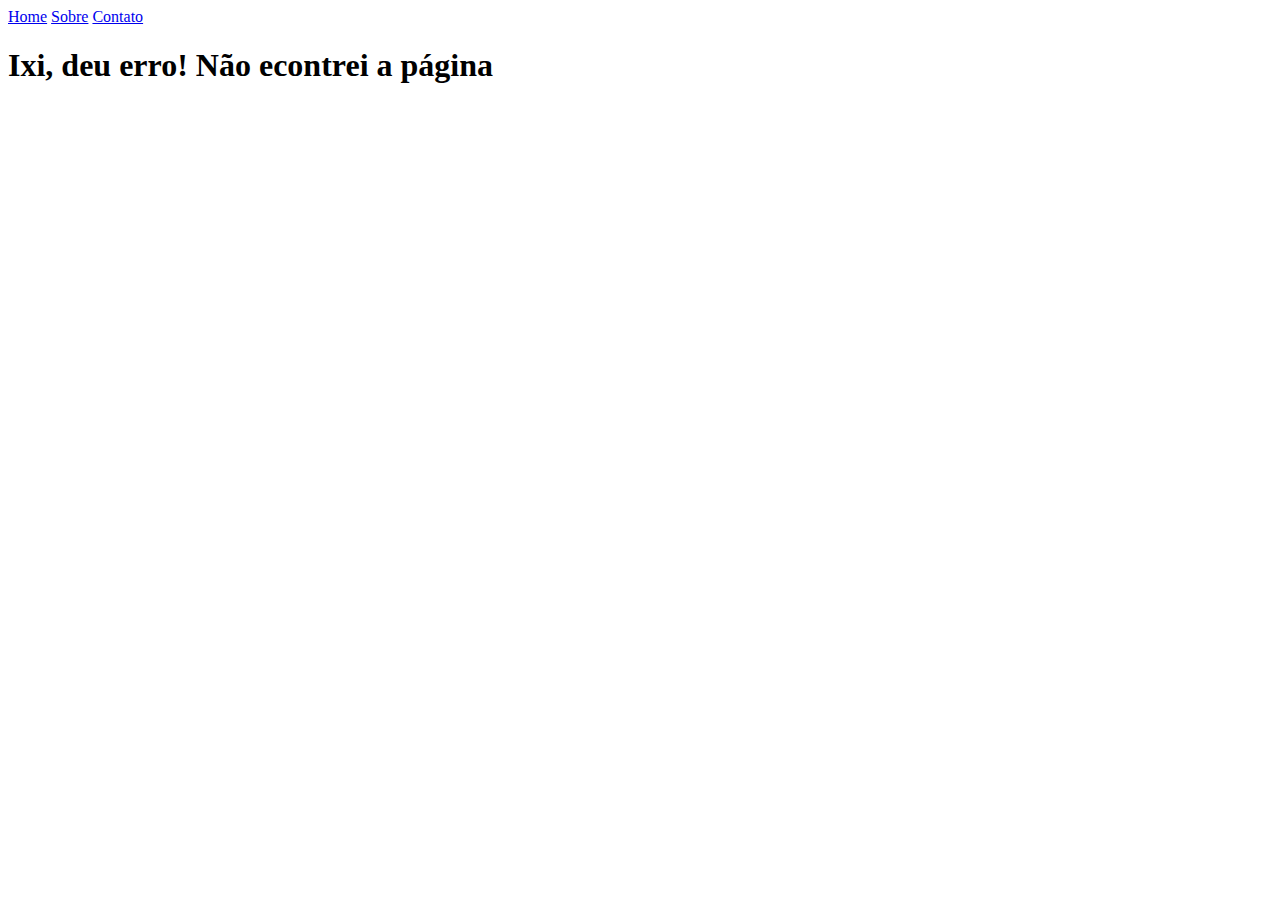
==== index.html @ 361f82b9 "Inicio html e JS" ====
<!DOCTYPE html>
<html lang="pt-br">

<head>
  <meta charset="UTF-8">
  <meta name="viewport" content="width=device-width, initial-scale=1.0">
  <title>SPA 2.0</title>
</head>

<body>
  <nav>
    <a href="/" onclick="route()">Home</a>
    <a href="/about" onclick="route()">Sobre</a>
    <a href="/contact" onclick="route()">Contato</a>
  </nav>

  <div id="app"></div>

  <script src="js/index.js" type="module">

    const routes = {
      "/": "/pages/home.html",
      "/about": "/pages/about.html",
      "/contact": "/pages/contact.html",
      404: "/pages/404.html"
    }

    function route(event) {
      event = event || window.event
      event.preventDefault()

      window.history.pushState({}, "", event.target.href)

      handle()
    }

    function handle() {
      const { pathname } = window.location
      const route = routes[pathname] || routes[404]
      fetch(route)
      .then((data) => data.text())
      .then(html => {
        document.querySelector("#app").innerHTML = html
      })
    }

    handle()
    window.onpopstate = () => handle()
  </script>
</body>

</html>
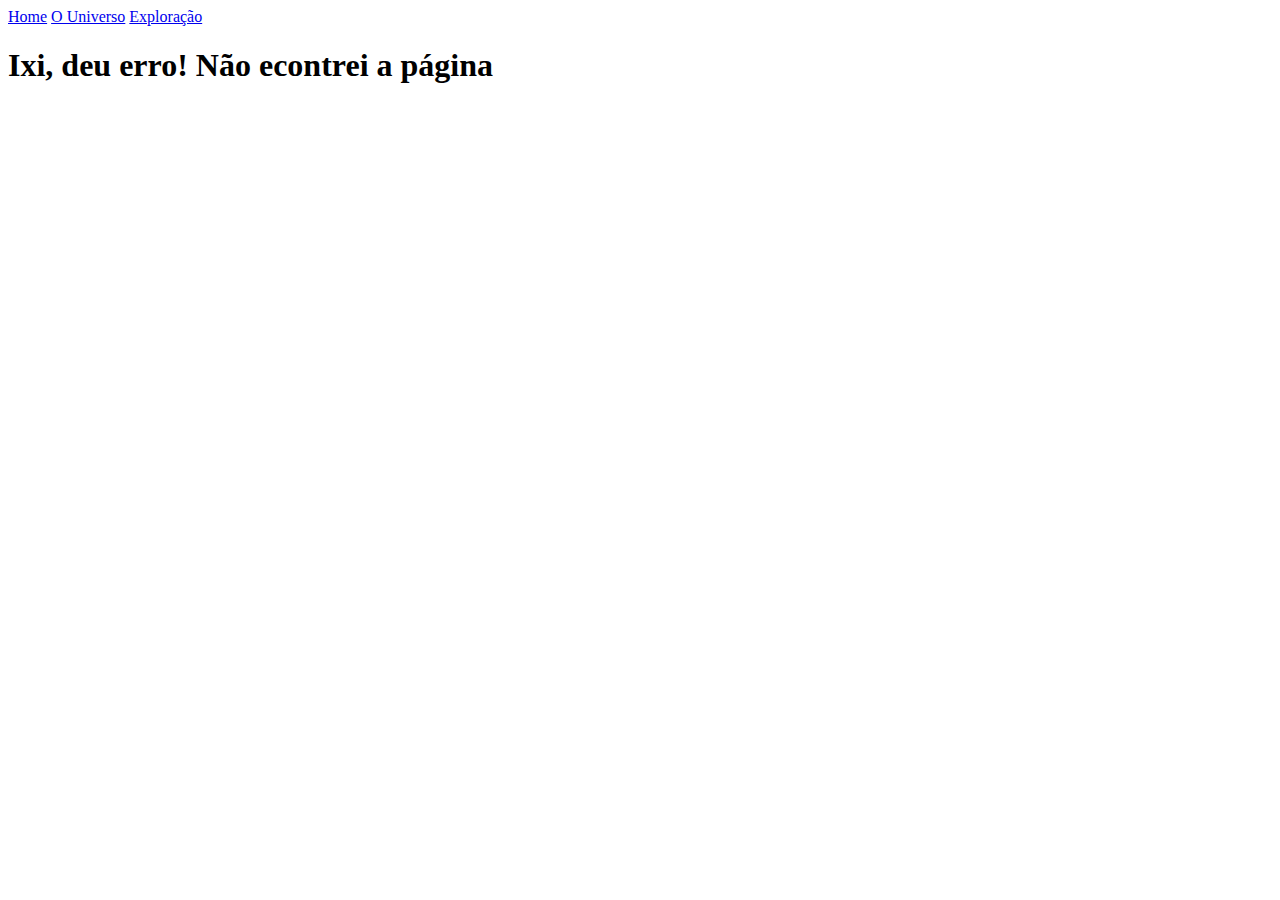
==== commit 16a280b0: "Rotas e paginas" ====
--- a/index.html
+++ b/index.html
@@ -5,48 +5,18 @@
   <meta charset="UTF-8">
   <meta name="viewport" content="width=device-width, initial-scale=1.0">
   <title>SPA 2.0</title>
+  <script src="js/index.js" type="module"></script>
 </head>
 
 <body>
   <nav>
     <a href="/" onclick="route()">Home</a>
-    <a href="/about" onclick="route()">Sobre</a>
-    <a href="/contact" onclick="route()">Contato</a>
+    <a href="/universe" onclick="route()">O Universo</a>
+    <a href="/explorer" onclick="route()">Exploração</a>
   </nav>
 
   <div id="app"></div>
 
-  <script src="js/index.js" type="module">
-
-    const routes = {
-      "/": "/pages/home.html",
-      "/about": "/pages/about.html",
-      "/contact": "/pages/contact.html",
-      404: "/pages/404.html"
-    }
-
-    function route(event) {
-      event = event || window.event
-      event.preventDefault()
-
-      window.history.pushState({}, "", event.target.href)
-
-      handle()
-    }
-
-    function handle() {
-      const { pathname } = window.location
-      const route = routes[pathname] || routes[404]
-      fetch(route)
-      .then((data) => data.text())
-      .then(html => {
-        document.querySelector("#app").innerHTML = html
-      })
-    }
-
-    handle()
-    window.onpopstate = () => handle()
-  </script>
 </body>
 
 </html>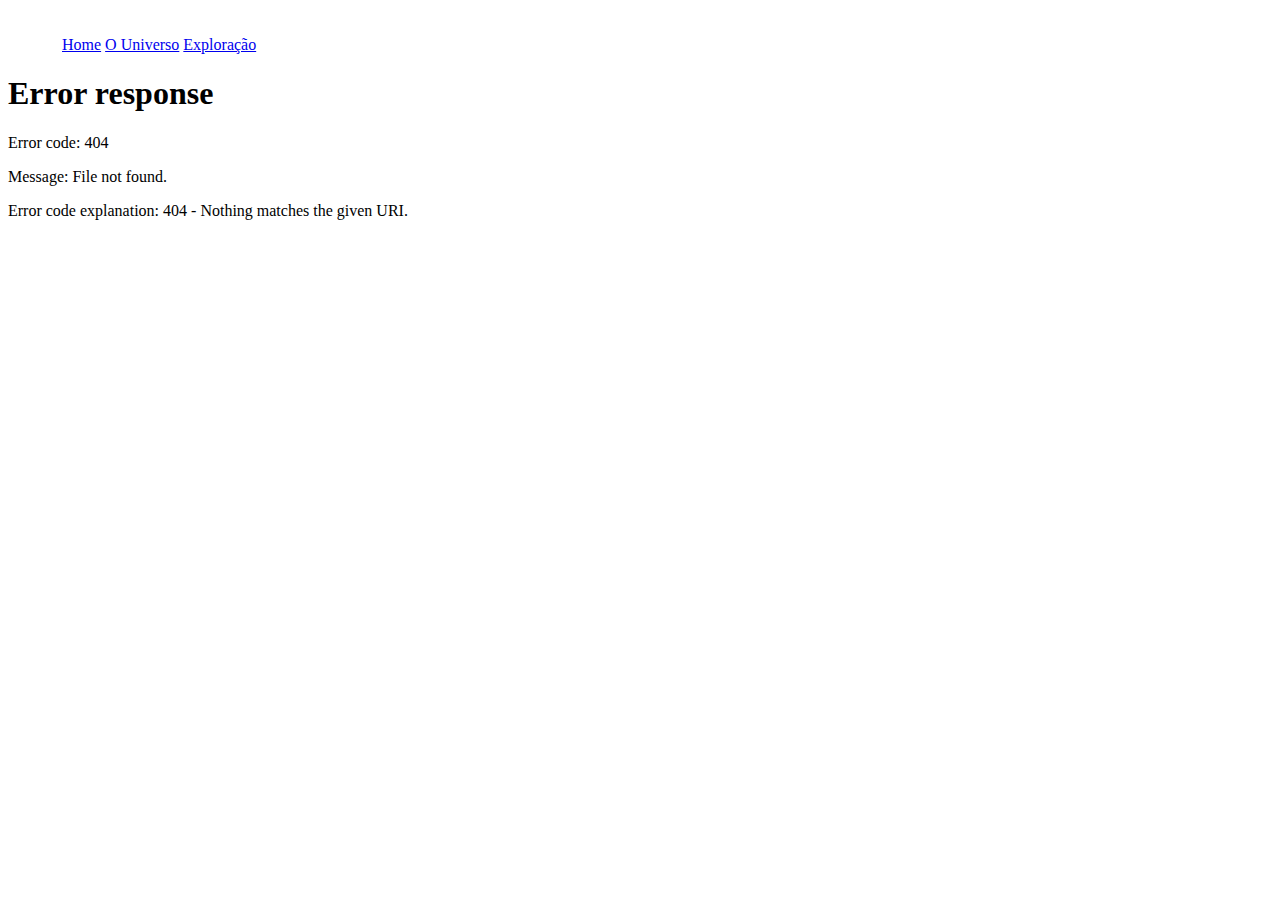
==== commit 21415694: "Html pages e ajustes JS" ====
--- a/index.html
+++ b/index.html
@@ -6,10 +6,12 @@
   <meta name="viewport" content="width=device-width, initial-scale=1.0">
   <title>SPA 2.0</title>
   <script src="js/index.js" type="module"></script>
+  <link rel="stylesheet" href="./styles.css">
 </head>
 
 <body>
   <nav>
+    <img src="./assets/Vector.svg" alt="Logo Buraco Negro" />
     <a href="/" onclick="route()">Home</a>
     <a href="/universe" onclick="route()">O Universo</a>
     <a href="/explorer" onclick="route()">Exploração</a>
--- a/styles.css
+++ b/styles.css
@@ -0,0 +1,3 @@
+.home {
+  background-image: url(./assets/image1.png);
+}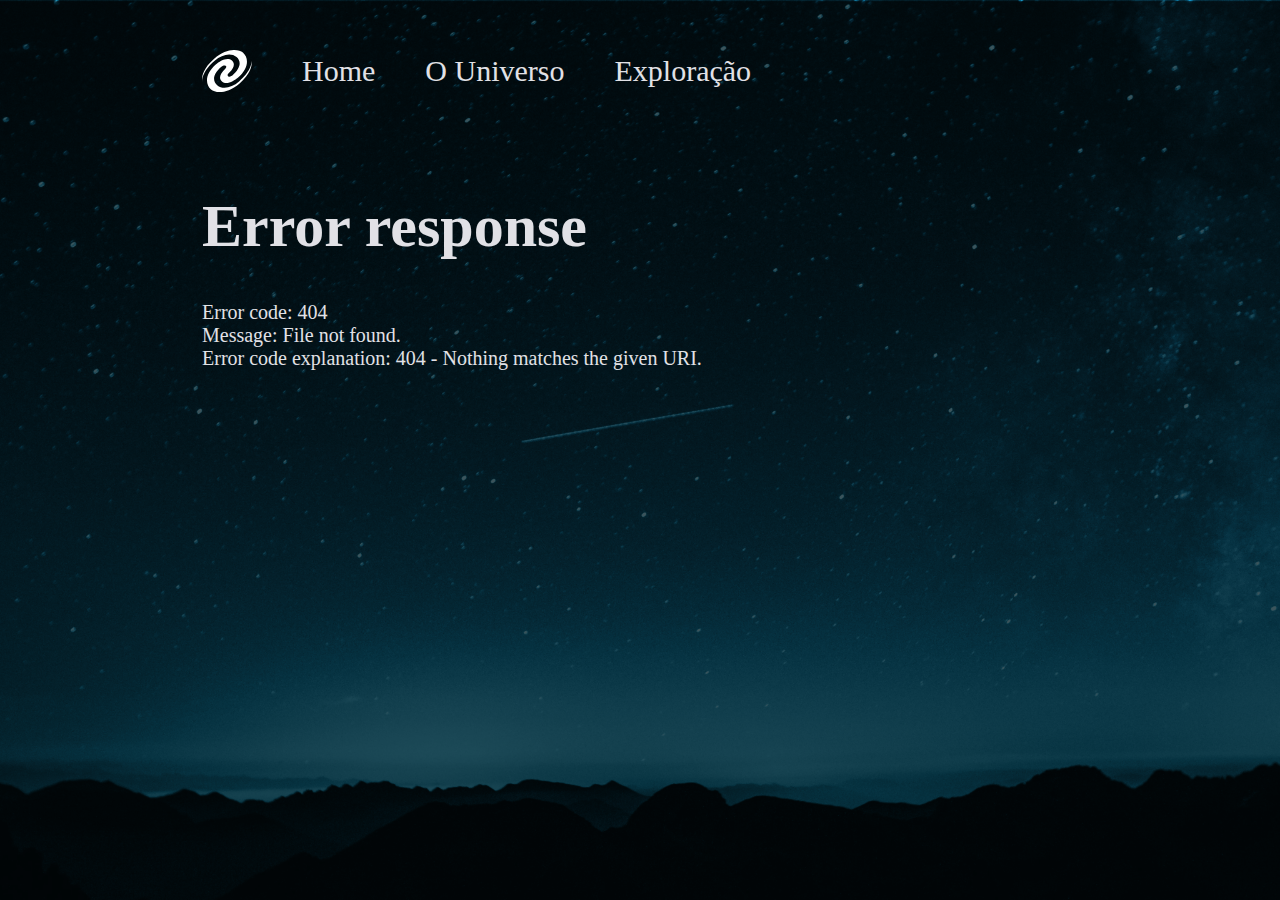
==== commit debf404c: "Css e esqueleto js para alteração de bg" ====
--- a/index.html
+++ b/index.html
@@ -1,5 +1,5 @@
 <!DOCTYPE html>
-<html lang="pt-br">
+<html lang="pt-br" class="home">
 
 <head>
   <meta charset="UTF-8">
@@ -10,14 +10,17 @@
 </head>
 
 <body>
+  
   <nav>
     <img src="./assets/Vector.svg" alt="Logo Buraco Negro" />
-    <a href="/" onclick="route()">Home</a>
-    <a href="/universe" onclick="route()">O Universo</a>
-    <a href="/explorer" onclick="route()">Exploração</a>
+    <a id="home" href="/" onclick="route()">Home</a>
+    <a id="universe" href="/universe" onclick="route()">O Universo</a>
+    <a id="explorer" href="/explorer" onclick="route()">Exploração</a>
   </nav>
 
-  <div id="app"></div>
+  <div id="app">
+    
+  </div>
 
 </body>
 
--- a/styles.css
+++ b/styles.css
@@ -1,3 +1,87 @@
+* {
+  margin: 0;
+  border: 0;
+  box-sizing: border-box;
+}
+
+:root {
+  font-size: 62.5%;
+}
+
+body {
+  display: grid;
+  width: 104rem;
+  place-content: center;
+}
+
+nav {
+  display: flex;
+  align-items: center;
+  gap: 5rem;
+  margin: 5rem 0 10rem;
+
+}
+
+nav a {
+  text-decoration: none;
+  color: #353535;
+  font-size: 3rem;
+  font-weight: normal;
+}
+
+nav a:focus {
+  font-weight: bold;
+  color: #E1E1E6;
+}
+
 .home {
   background-image: url(./assets/image1.png);
+  background-position: center;
+  background-repeat: no-repeat;
+  background-size: cover;
+  width: 100%;
+  height: 100%;
+}
+
+.home button {
+  border-radius: .5rem;
+  padding: 2rem 4rem;
+  background: none;
+  border: 2px solid #E1E1E6;
+  max-width: 20rem;
+}
+
+.home a {
+  text-decoration: none;
+  color: #E1E1E6;
+}
+
+.universe {
+  background-image: url(./assets/image2.png);
+  background-position: center;
+  background-repeat: no-repeat;
+  background-size: cover;
+  width: 100%;
+  height: 100vh;
+}
+
+h1 {
+  color: #E1E1E6;
+  font-size: 6rem;
+  margin-bottom: 4rem;
+}
+
+p {
+  color: #E1E1E6;
+  width: 63.6rem;
+  font-size: 2rem;
+}
+
+.explorer {
+  background-image: url(./assets/image3.png);
+  background-position: center;
+  background-repeat: no-repeat;
+  background-size: cover;
+  width: 100%;
+  height: 100vh;
 }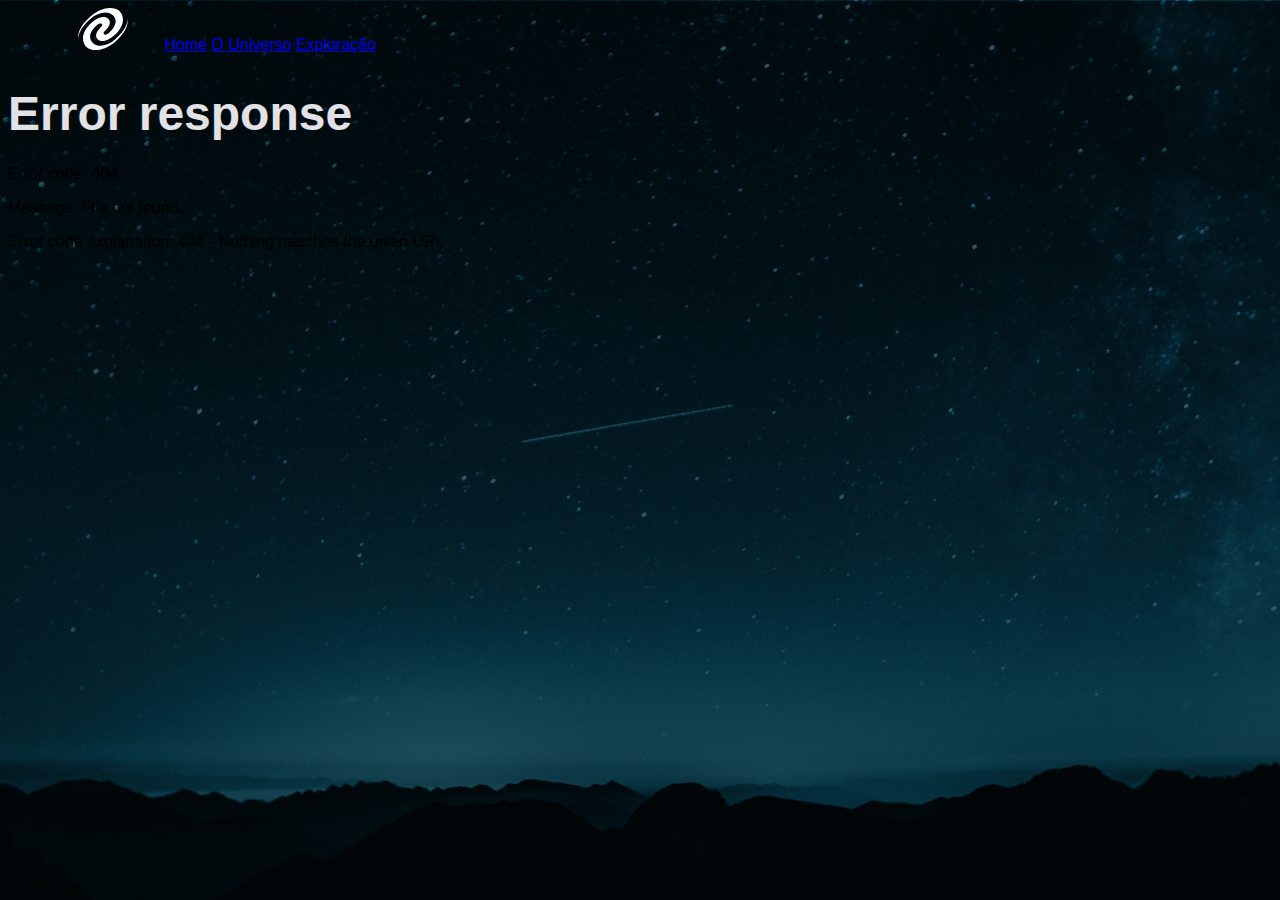
==== commit d4678c50: "Arrumando erros de estilos e melhora js" ====
--- a/index.html
+++ b/index.html
@@ -1,5 +1,5 @@
 <!DOCTYPE html>
-<html lang="pt-br" class="home">
+<html lang="pt-br">
 
 <head>
   <meta charset="UTF-8">
@@ -9,13 +9,13 @@
   <link rel="stylesheet" href="./styles.css">
 </head>
 
-<body>
+<body class="home">
   
   <nav>
     <img src="./assets/Vector.svg" alt="Logo Buraco Negro" />
-    <a id="home" href="/" onclick="route()">Home</a>
-    <a id="universe" href="/universe" onclick="route()">O Universo</a>
-    <a id="explorer" href="/explorer" onclick="route()">Exploração</a>
+    <a id="linkInicio" href="/" onclick="route()">Home</a>
+    <a id="linkUniverso" href="/universe" onclick="route()">O Universo</a>
+    <a id="linkExploracao" href="/explorer" onclick="route()">Exploração</a>
   </nav>
 
   <div id="app">
--- a/styles.css
+++ b/styles.css
@@ -1,87 +1,84 @@
-* {
-  margin: 0;
-  border: 0;
-  box-sizing: border-box;
+body {
+  font-family: "Roboto", sans-serif;
 }
 
-:root {
-  font-size: 62.5%;
-}
-
-body {
-  display: grid;
-  width: 104rem;
-  place-content: center;
-}
-
-nav {
-  display: flex;
-  align-items: center;
-  gap: 5rem;
-  margin: 5rem 0 10rem;
-
-}
-
-nav a {
-  text-decoration: none;
-  color: #353535;
-  font-size: 3rem;
-  font-weight: normal;
-}
-
-nav a:focus {
-  font-weight: bold;
-  color: #E1E1E6;
+.exploration {
+  background: url(./assets/image3.png) no-repeat center fixed;
+  background-size: cover;
 }
 
 .home {
-  background-image: url(./assets/image1.png);
-  background-position: center;
-  background-repeat: no-repeat;
+  background: url(./assets/image1.png) no-repeat center fixed;
   background-size: cover;
-  width: 100%;
-  height: 100%;
-}
-
-.home button {
-  border-radius: .5rem;
-  padding: 2rem 4rem;
-  background: none;
-  border: 2px solid #E1E1E6;
-  max-width: 20rem;
-}
-
-.home a {
-  text-decoration: none;
-  color: #E1E1E6;
 }
 
 .universe {
-  background-image: url(./assets/image2.png);
-  background-position: center;
-  background-repeat: no-repeat;
+  background: url(./assets/image2.png) no-repeat center fixed;
   background-size: cover;
-  width: 100%;
-  height: 100vh;
+}
+
+header {
+  display: flex;
+  flex-direction: row;
+  align-items: flex-start;
+  margin-top: 50px;
+}
+
+img {
+  padding: 0 32px 0 70px;
+}
+
+ul li {
+  display: flex;
+  font-size: 22px;
+  line-height: 40px;
+  gap: 32px;
+}
+
+ul li a {
+  color: #c4c4cc;
+}
+
+ul li a:hover {
+  font-weight: bold;
+  color: #e1e1e6;
+  transition: 0.3s ease-in-out;
 }
 
 h1 {
-  color: #E1E1E6;
-  font-size: 6rem;
-  margin-bottom: 4rem;
+  color: #e1e1e6;
+  font-weight: 700;
+  font-size: 48px;
+  margin-bottom: 24px;
 }
 
-p {
-  color: #E1E1E6;
-  width: 63.6rem;
-  font-size: 2rem;
+main {
+  display: flex;
+  flex-direction: column;
+  align-items: center;
+  margin-top: 172px;
 }
 
-.explorer {
-  background-image: url(./assets/image3.png);
-  background-position: center;
-  background-repeat: no-repeat;
-  background-size: cover;
-  width: 100%;
-  height: 100vh;
+button {
+  align-items: center;
+  font-weight: 700;
+  line-height: 24px;
+  text-transform: uppercase;
+  padding: 12px 32px;
+  gap: 8px;
+
+  border: 2px solid #ffffff;
+  border-radius: 5px;
+
+  background: transparent;
+  cursor: pointer;
+  color: #ffffff;
+}
+
+button:hover {
+  background: #ffffff;
+  color: #02799d;
+  font-weight: 700;
+  transform: scale(1.1);
+  transition: 0.3s ease-in-out;
 }